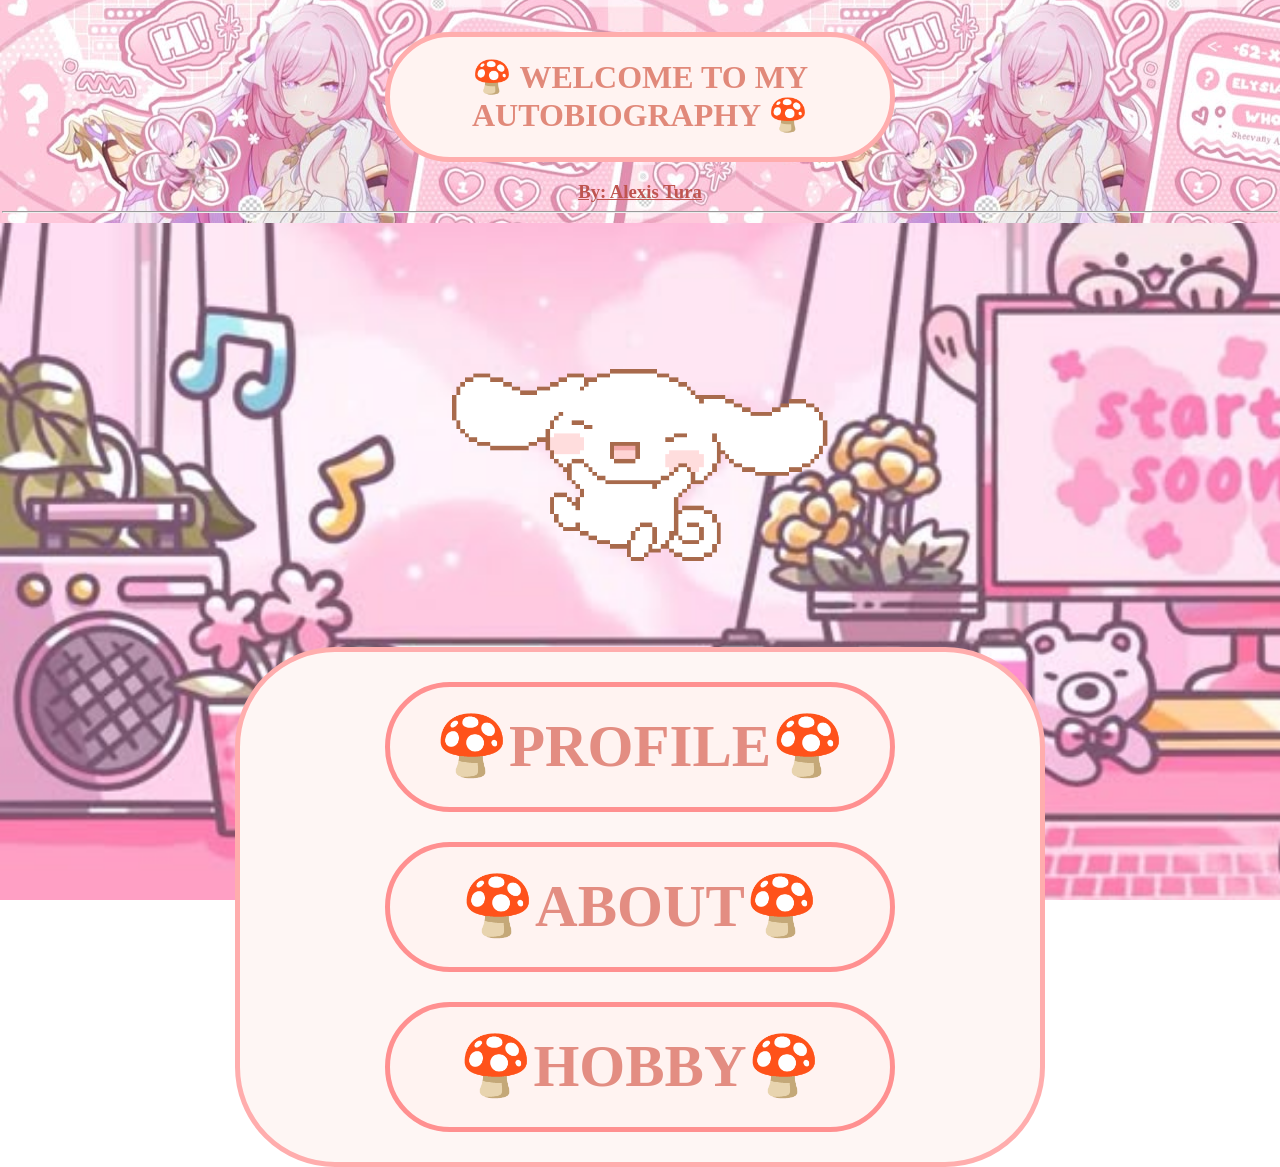
==== index.html @ 0abd85c5 "Add files via upload" ====
<!DOCTYPE html>
<html lang="en">
<head>
    <meta charset="UTF-8">
    <meta name="viewport" content="width=device-width, initial-scale=1.0">
    <title>Autobiography</title>
      <link rel="stylesheet" href="style.css">
      <link rel="shortcut icon" type="image/jpg" href="favicon.jpg">
      <style>
        header{
            /*background-color: #de4e4eaa;*/
             background-image: url('hi.jpeg');
             background-position: 0%;
            padding: 2px;
        }
        body{
            /*background: linear-gradient(100deg, #ffe7e4,#dd857a);*/
            margin: 0;
            padding: 0;
            background-image: url('Twitch  • Stream Screens  • Youtube   • Stream….jpeg');
            background-size: cover;
            background-attachment: fixed;
            width: 100%;
            height: 300px


        }
      
       a{
        text-decoration: none;
        color: #e38d82;
       }
       h1 a:hover{
        color: white
       }
       .alexis{
        color: rgb(191, 84, 79);
       }
       

      </style>

</head>

<body>
    <header>
  <div class="first">
    <h1>🍄 WELCOME TO MY AUTOBIOGRAPHY 🍄</h1>
  </div>
  <h3 class="alexis"><u>By: Alexis Tura</u></h3>
  <hr>
  </header>

    <img src="38838d2369fe10f9e3f03e92bde4883c.gif" class="gif1">

    


  <div class="outterborder">
  <h1 class="h1border11"><a href="profile.html">🍄PROFILE🍄</a></h1>
   <h1 class="h1border12"><a href="about.html">🍄ABOUT🍄</a></h1>
   <h1 class="h1border13"><a href="hobby.html">🍄HOBBY🍄</a></h1>
         </div>

</body>
</html>
---- style.css ----
.gif2{
   float: left;
   width: 20%;
   right: 50px;

}
.gif3{
     float: right;
   width: 30%;
   display: grid;

}
.first{
    text-align: center;
    color: rgb(225, 137, 122);
    border-style:inherit;
    border-radius: 500px;
    border: 5px  solid;
    background-color: rgb(255, 243, 241);
    border-color: rgb(255, 173, 173);
    margin: 30px auto;
    width: 500px;
    height: 120px;
}
.first:hover{
    color: #C26D5B;
}
.alexis{
    text-align: center;
        line-height: 0;
        color: #3b2723;
}
.outterborder{
      border-style:inherit;
    border-radius: 100px;
    border: 5px  solid;
    background-color: rgb(254, 246, 244);
    border-color: rgb(255, 173, 173);
    margin: 30px auto;
    width: 800px;
    height: 510px;
}
.h1border11{
    text-align: center;
    line-height: 2.0;
    font-size: 59px;
     border-style:double;
    border-radius: 500px;
    border: 5px solid;
    background-color: rgb(255, 243, 241);
    border-color:  rgb(255, 144, 144);
    margin: 30px auto;
    width: 500px;
    height: 120px;
  
    
}
.h1border12{
     text-align: center;
    line-height: 2.0;
    font-size: 59px;
     border-style:double;
    border-radius: 500px;
    border: 5px solid;
    background-color: rgb(255, 243, 241);
    border-color: rgb(255, 144, 144);
    margin: 30px auto;
    width: 500px;
    height: 120px;
}
.h1border13{
text-align: center;
    line-height: 2.0;
    font-size: 59px;
     border-style:double;
    border-radius: 500px;
    border: 5px solid;
    background-color: rgb(255, 243, 241);
    border-color: rgb(255, 144, 144);
    margin: 30px auto;
    width: 500px;
    height: 120px;
}
 .h1border11:hover{
        border-color: #CC4127;
        background-color: #FC9886;
 }
 .h1border12:hover{
        border-color: #CC4127;
        background-color: #FC9886;
 }
  .h1border13:hover{

        border-color: #CC4127;
        background-color: #FC9886;
 }
     /* up to this one is my indexhtml*/
.second{
    text-align: center;
     color: rgb(225, 137, 122);
      border-style:inherit;
     font-size: 18px;
     line-height: 1.0;
    border-radius: 500px;
    border: 5px  solid;
    background-color: rgb(254, 246, 244);
    border-color:  rgb(255, 144, 144);
    margin: 10px auto;
    width: 600px;
    height: 120px;
}
.arrow{
    text-align: center;
    font-size: 40px;
    line-height: 2.;
}
.previous1{
   text-align: center;
    color:  rgb(244, 94, 86);
    border-style:inherit;
    border-radius: 500px;
    border: 5px  solid;
    background-color: rgb(254, 246, 244);
    border-color: rgb(255, 127, 127);
    margin: 1px;
    width: 500px;
    height: 120px;
}
.previous1:hover{
    background-color: #f3c0b6;
    border-color: #ffffff;
}
.next1{
       text-align: center;
    color: rgb(244, 94, 86);
    border-style:inherit;
    border-radius: 500px;
    border: 5px  solid;
    background-color: rgb(254, 246, 244);
    border-color: rgb(255, 127, 127);
    margin: 1px;
    width: 500px;
    height: 120px;
}
.next1:hover{
        background-color: #f3c0b6;
    border-color: #ffffff;
}

.img21{
  float:left;
 margin: 100px;
    width: 10.5%;
    border: solid 5.5px;  
    border-radius: 50px;
    color: #9a331e;
}
.img22{
  float:right;
 margin: 100px;
    width: 10.5%;
      border: solid 5.5px;  
    border-radius: 50px;
    color: #9a331e;
}
.profile1{
 text-align: center;
 display: inline-block;
 color: hsl(3, 83%, 52%);
}
.profile2{
 text-align: center;
 display: inline-block;
}
.profile3{
 text-align: center;
 display: inline-block;
}
.head{
    text-align: center;
    font-size: 10px;
    line-height: 1.0px;
}
.profile12{
        border-style:inherit;
    border-radius: 100px;
    border: 5px  solid;
    background-color: rgb(254, 246, 244);
    border-color: rgb(180, 57, 57);
    margin: 30px auto;
    width: 800px;
    height: 510px;
    
}
.image1{
  border-style:inherit;
    border: 5px  solid;
    background-color: rgb(254, 246, 244);
    border-color: rgb(180, 57, 57);
    margin: 20px auto;
    width: 200px;
    height: 200px
}
img{
    display: block;
     margin: 10px auto;
    width: 30%;
}
p{
    text-align: center;
    color: #722a1c;
    font-size: large;
}
/* sa taas ani kay code sa profile*/
.profile4{
 text-align: center;
 display: inline-block;

}
.profile5{
 text-align: center;
 display: inline-block;
  color: hsl(3, 83%, 52%);
}
.profile6{
 text-align: center;
 display: inline-block;
}
.head{
    text-align: center;
    font-size: 10px;
    line-height: 1.0px;
}
.third{
    text-align: center;
     color: rgb(239, 138, 121);
      border-style:inherit;
     font-size: 18px;
     line-height: 2.0;
    border-radius: 500px;
    border: 5px  solid;
    background-color: rgb(254, 246, 244);
    border-color: #CC4127;
    margin: 10px auto;
    width: 600px;
    height: 120px;
}
.about21{
     border-style:inherit;
    border-radius: 100px;
    border: 5px  solid;
    background-color: rgb(254, 246, 244);
    border-color: #CC4127;
    margin: 30px auto;
    width: 800px;
    height: 530px;
}
.img33{
    width: 20%;
}
/*taas ani kay abouthtml*/
.profile7{
 text-align: center;
 display: inline-block;

}
.profile8{
 text-align: center;
 display: inline-block;
}
.profile9{
 text-align: center;
 display: inline-block;
 color: hsl(3, 83%, 52%);
}
.home{
    text-align: center;
    font-size: 30px;
}
.home1{
     text-align: center;
     color: rgb(144, 80, 69);
      border-style:inherit;
     font-size: 18px;
     line-height: 1.0;
    border-radius: 500px;
    border: 5px  solid;
    background-color: antiquewhite;
    border-color: rgb(195, 102, 83);
    margin: 10px auto;
    width: 200px;
    height: 70px;
}
.home1:hover{
      background-color: #f3c0b6;
    border-color: #ffffff;
}
.hobby21{
    border-style:inherit;
    border-radius: 50px;
    border: 5px  solid;
    background-color: rgb(254, 246, 244);
    border-color: #CC4127;
    margin: 30px auto;
    width: 900px;
    height: 530px;
}
ul{
  font-size: 30px;
  line-height: 1.5;
  color: #956c64;
}
.things{
    text-align: center;
       border-style:inherit;
    border-radius: 50px;
    border: 5px  solid;
    background-color: antiquewhite;
    border-color: rgb(255, 118, 91);
    margin: 20px auto;
    width: 500px;
    height: 45px;
    background-color: #ffc7bd;
    color: #fffffe;
    
}
.arrow21{
    text-align: center;
    font-size: 20px;
    line-height: 2;
}
.m1{
    float: left;
    border: #3b2723;
    border-style: double;
    border: solid 5px;
    border-radius: 50px;
    margin: 10px;
    border-color: #f89682;
}
.m2{
    float: left;
    border: #3b2723;
    border-style: double;
    border: solid 5px;
    border-radius: 50px;
    margin: 10px;
    border-color: #f89682;
    }
    .m3{
    float: left;
    border: #3b2723;
    border-style: double;
    border: solid 5px;
    border-radius: 50px;
    margin: 10px;
    border-color: #f89682;
    height: 150px
    }
    .m4{
    float: right;
    border: #3b2723;
    border-style: double;
    border: solid 5px;
    border-radius: 50px;
    margin: 10px;
    border-color: #f89682;
      height: 150px
    }
    .m5{
    float: left;
    border: #3b2723;
    border-style: double;
    border: solid 5px;
    border-radius: 50px;
    margin: 10px;
    border-color: #f89682;
      height: 150px
    }
    .m6{
    float: left;
    border: #3b2723;
    border-style: double;
    border: solid 5px;
    border-radius: 50px;
    margin: 10px;
    border-color: #f89682;
      height: 150px
    }
     .m7{
    display: block;
  margin: auto;
    width: 95%;
    border: #3b2723;
    border-style: double;
    border: solid 5px;
    border-radius: 50px;
    margin: 10px;
    border-color: #f89682;
      height: 150px
    }
/* sa taas ani kay hobby nga code*/
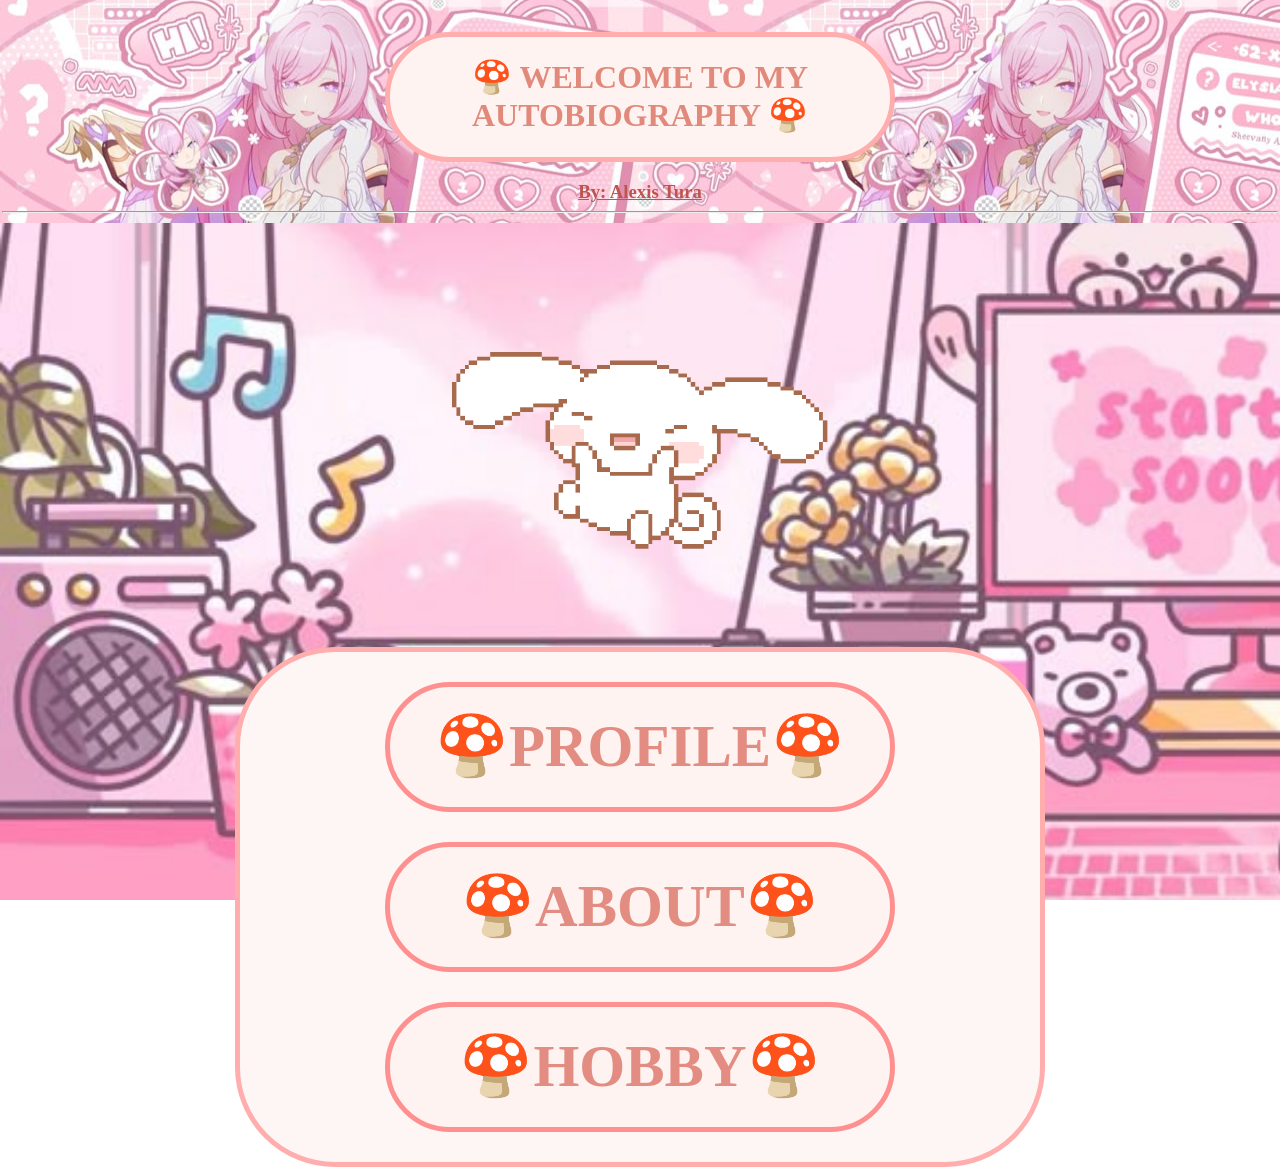
==== commit 4c3818f7: "dsfs dfsdf" ====
--- a/index.html
+++ b/index.html
@@ -43,6 +43,9 @@
 </head>
 
 <body>
+  <audio autoplay loop hidden>
+  <source src="chillmusic.mp3" type="audio/mpeg">
+</audio>
     <header>
   <div class="first">
     <h1>🍄 WELCOME TO MY AUTOBIOGRAPHY 🍄</h1>
@@ -51,7 +54,7 @@
   <hr>
   </header>
 
-    <img src="38838d2369fe10f9e3f03e92bde4883c.gif" class="gif1">
+    <img src="gif1.gif" class="gif1">
 
     
 
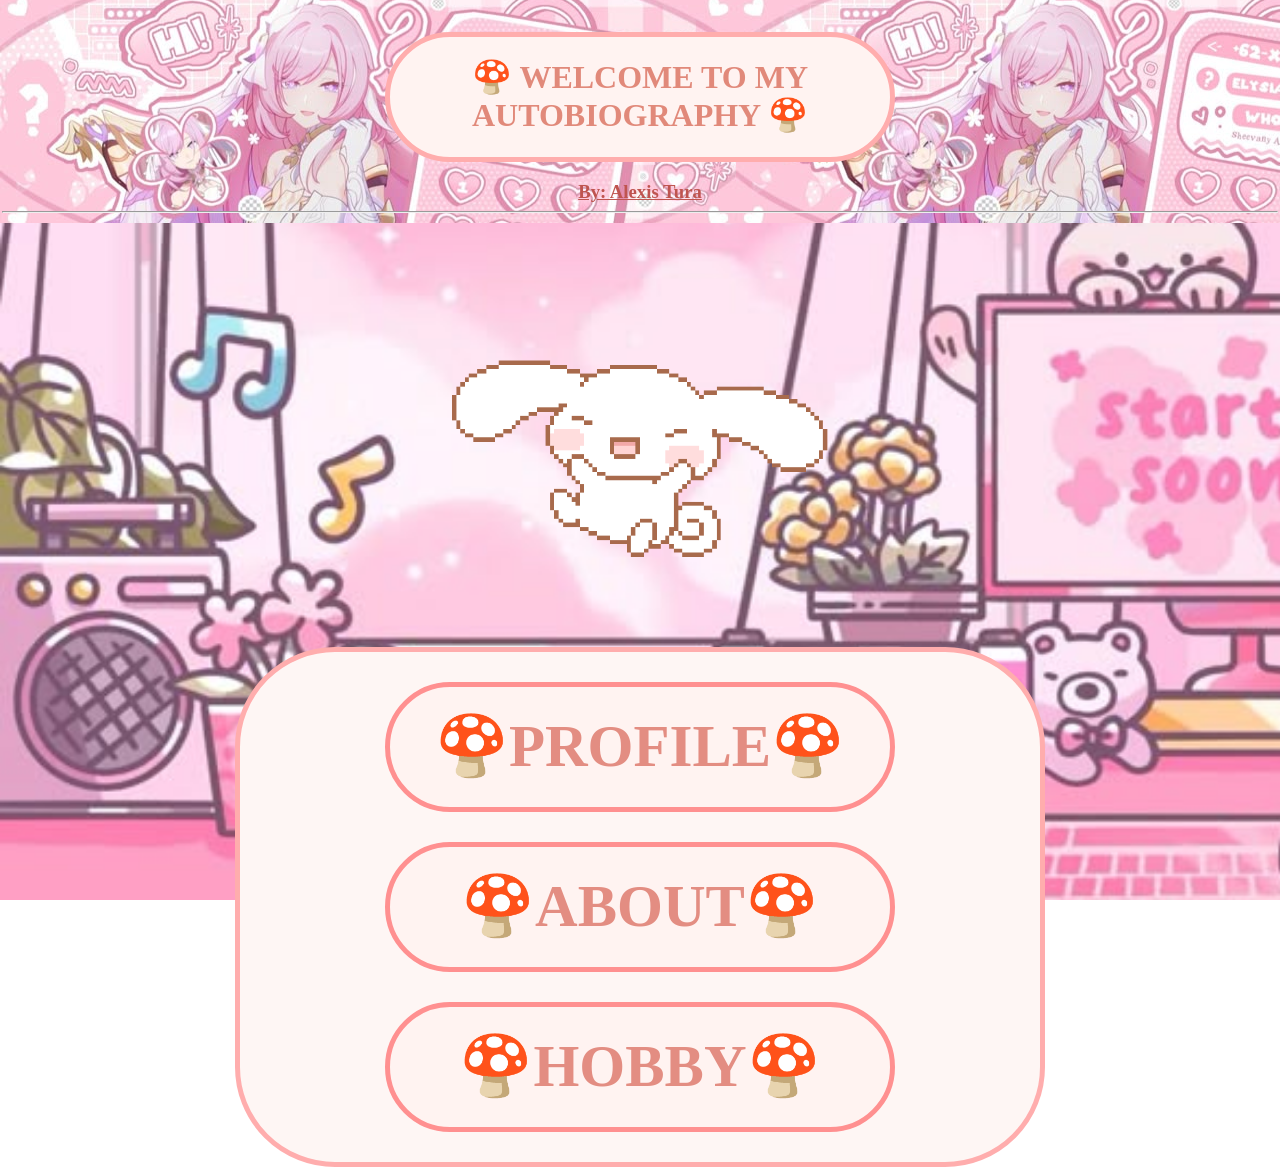
==== commit c05d1871: "pictures" ====
--- a/index.html
+++ b/index.html
@@ -43,9 +43,6 @@
 </head>
 
 <body>
-  <audio autoplay loop hidden>
-  <source src="chillmusic.mp3" type="audio/mpeg">
-</audio>
     <header>
   <div class="first">
     <h1>🍄 WELCOME TO MY AUTOBIOGRAPHY 🍄</h1>
@@ -64,6 +61,8 @@
    <h1 class="h1border12"><a href="about.html">🍄ABOUT🍄</a></h1>
    <h1 class="h1border13"><a href="hobby.html">🍄HOBBY🍄</a></h1>
          </div>
-
+<audio control>
+  <source src="chillmusic.mp3" type="audio/ogg">
+</audio>
 </body>
 </html>
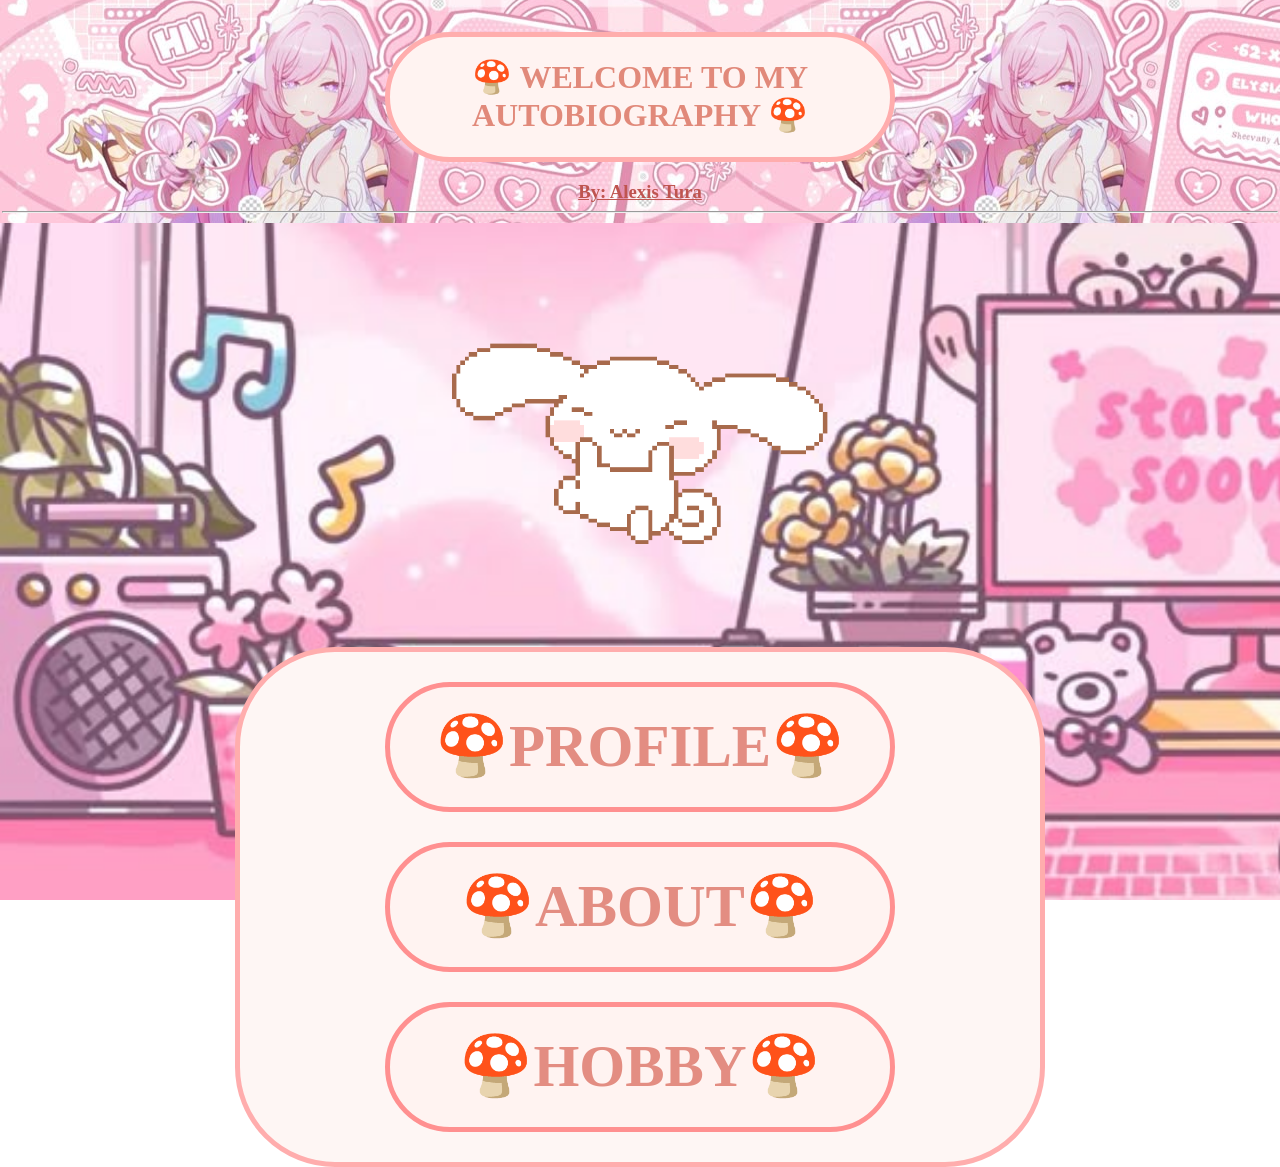
==== commit b7c9a911: "Audio Addon" ====
--- a/index.html
+++ b/index.html
@@ -61,8 +61,8 @@
    <h1 class="h1border12"><a href="about.html">🍄ABOUT🍄</a></h1>
    <h1 class="h1border13"><a href="hobby.html">🍄HOBBY🍄</a></h1>
          </div>
-<audio control>
-  <source src="chillmusic.mp3" type="audio/ogg">
+<audio controls autoplay loop hidden>
+  <source src="4K Beautiful Anime Scenery.mp3" type="audio/mp3">
 </audio>
 </body>
 </html>
--- a/style.css
+++ b/style.css
@@ -399,4 +399,14 @@
     border-color: #f89682;
       height: 150px
     }
-/* sa taas ani kay hobby nga code*/+/* sa taas ani kay hobby nga code*/
+.music{
+            border-style:inherit;
+    border-radius: 100px;
+    border: 5px  solid;
+    background-color: rgb(254, 246, 244);
+    border-color: rgb(255, 173, 173);
+    margin: 30px auto;
+    width: 800px;
+    height: 510px;
+}
